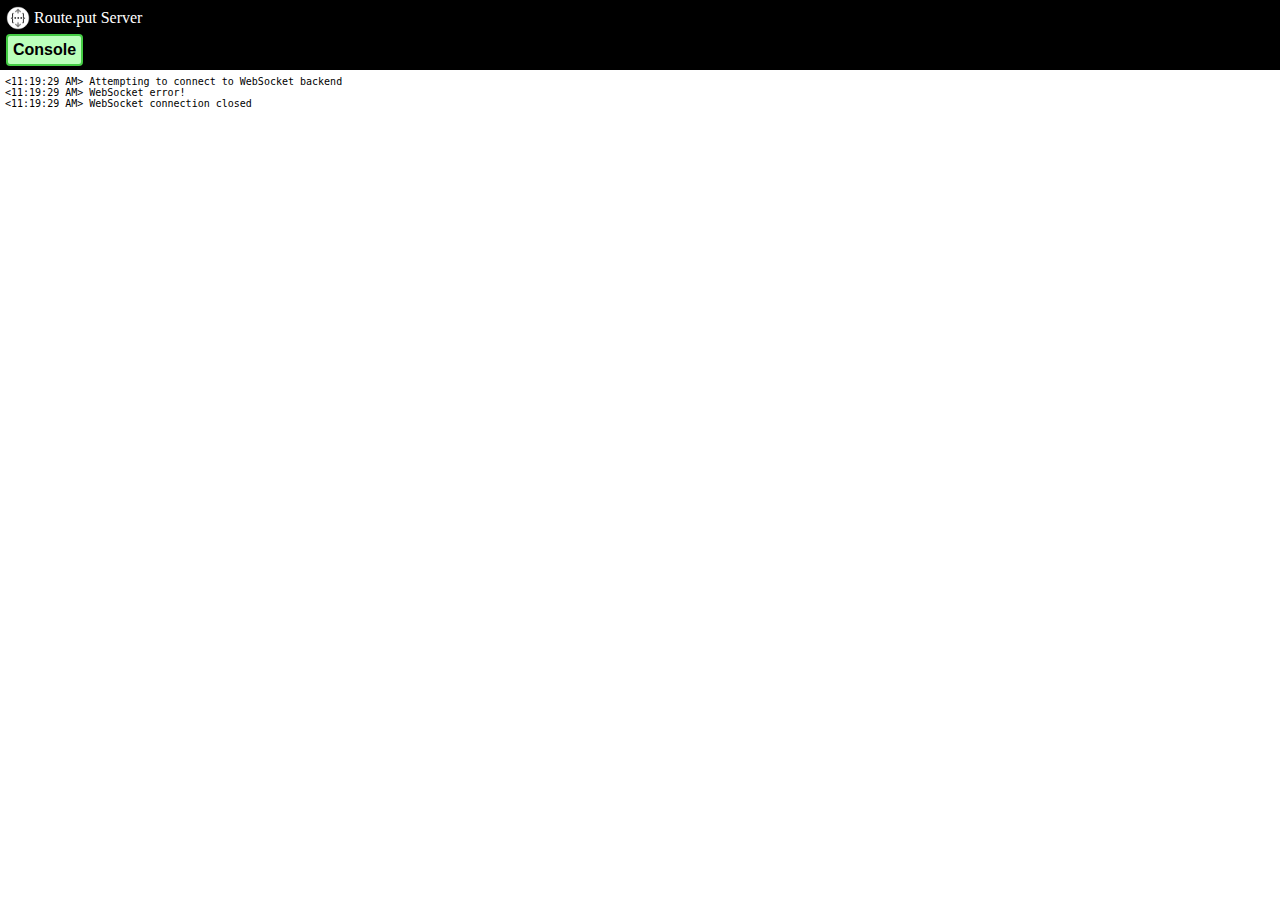
==== res/index.html @ dccf265e "initial commit" ====
<html>
<head>
  <script src="index.js"></script>
  <style type="text/css">
  .radio-toolbar {
    margin: 5px;
    }

    .radio-toolbar input[type="radio"] {
      opacity: 0;
      position: fixed;
      width: 0;
    }

    .radio-toolbar label {
        display: inline-block;
        background-color: #ddd;
        padding: 5px 5px;
        font-family: sans-serif, Arial;
        font-size: 16px;
        border: 2px solid #444;
        border-radius: 4px;
    }

    .radio-toolbar label:hover {
      background-color: #dfd;
    }

    .radio-toolbar input[type="radio"]:focus + label {
        border: 2px dotted #444;
        font-weight: bold;
    }

    .radio-toolbar input[type="radio"]:checked + label {
        background-color: #bfb;
        border-color: #4c4;
        font-weight: bold;
    }

  </style>
</head>
<body style="background: white; background-size: 100% 100%; padding: 0px 0px 0px 0px; margin: 0px 0px 0px 0px;">
<div style="padding: 2px 2px 2px 2px; margin: 0px 0px 0px 0px; background: black; border: solid 1px black; color: white; position: fixed; top: 0; width: 100%; height: 64px;">
    <table width="100%"><tbody>
        <tr><td width="24px"><img src="icon-256.png" height="24" width="24"></td>
        <td style="color: white;" align="left"><a href="/" style="text-decoration: none; color: white;">Route.put Server</a></td>
        <td align="right"></td>
        </tr>
        <tr><td class="radio-toolbar" colspan="2">
            <input type="radio" id="viewAreaSelectorConsole" name="viewAreaSelector" value="console" oninput="changeView(this)" checked>
            <label for="viewAreaSelectorConsole">Console</label>
        </td></tr>
    </tbody></table>
</div>
<div id="console" style="width:99%; padding: 65px 5px 5px 5px; font-family: monospace; font-size: 10px;">
</div>
</body>
</html>
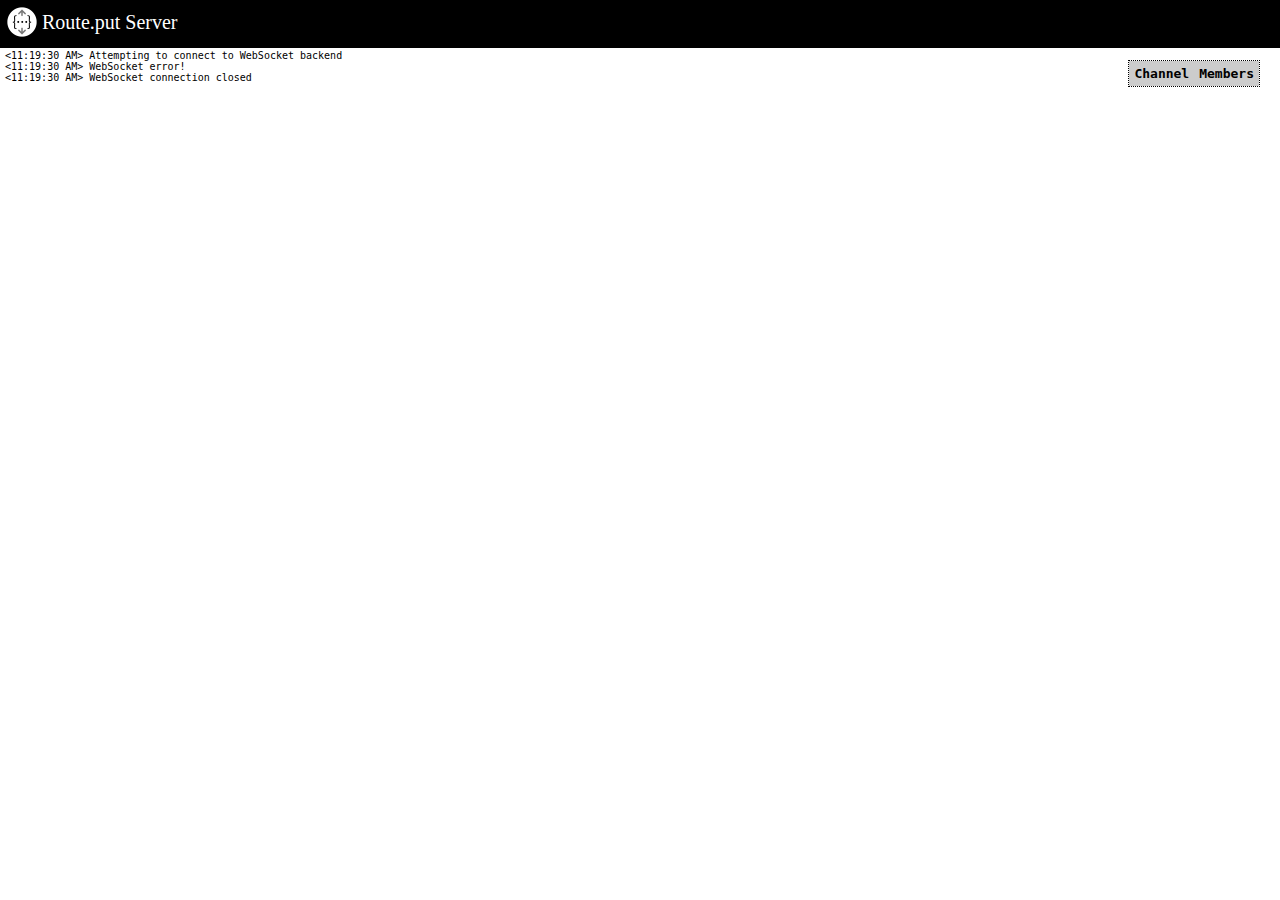
==== commit e45a3583: "updated debug page and stats" ====
--- a/res/index.html
+++ b/res/index.html
@@ -40,19 +40,20 @@
   </style>
 </head>
 <body style="background: white; background-size: 100% 100%; padding: 0px 0px 0px 0px; margin: 0px 0px 0px 0px;">
-<div style="padding: 2px 2px 2px 2px; margin: 0px 0px 0px 0px; background: black; border: solid 1px black; color: white; position: fixed; top: 0; width: 100%; height: 64px;">
+<div style="padding: 2px 2px 2px 2px; margin: 0px 0px 0px 0px; background: black; border: solid 1px black; color: white; position: fixed; top: 0; width: 100%; height: 42px;">
     <table width="100%"><tbody>
-        <tr><td width="24px"><img src="icon-256.png" height="24" width="24"></td>
-        <td style="color: white;" align="left"><a href="/" style="text-decoration: none; color: white;">Route.put Server</a></td>
+        <tr><td width="32px"><img src="icon-256.png" height="32" width="32"></td>
+        <td style="color: white;" align="left"><a href="/" style="text-decoration: none; color: white; font-size: 20px;">Route.put Server</a></td>
         <td align="right"></td>
         </tr>
-        <tr><td class="radio-toolbar" colspan="2">
-            <input type="radio" id="viewAreaSelectorConsole" name="viewAreaSelector" value="console" oninput="changeView(this)" checked>
-            <label for="viewAreaSelectorConsole">Console</label>
-        </td></tr>
     </tbody></table>
 </div>
-<div id="console" style="width:99%; padding: 65px 5px 5px 5px; font-family: monospace; font-size: 10px;">
+<div id="console" style="width:99%; padding: 50px 5px 5px 5px; font-family: monospace; font-size: 10px;">
+    <div id="channelStats" style="position: absolute; right: 20px; top: 60px; border: 1px black dotted;">
+        <table id="channelStatsTable" style="text-align: center;" cellpadding="5" cellspacing="0">
+            <tr style="background-color: #CCCCCC;"><th>Channel</th><th>Members</th></tr>
+        </table>
+    </div>
 </div>
 </body>
 </html>
